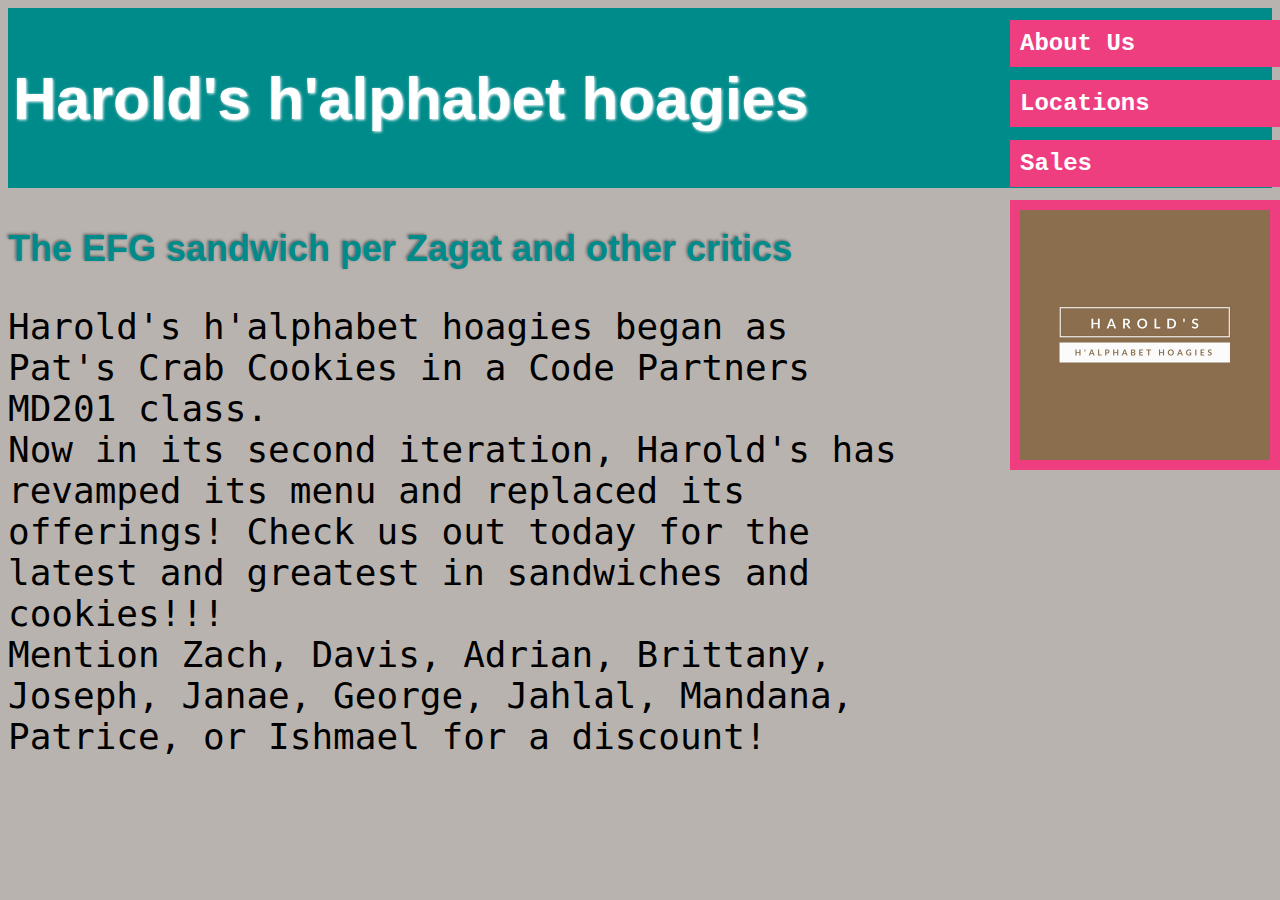
==== index.html @ b0459713 "Update all files to link to css and polish the language on each individual .html page (locations, in" ====
<html>
      <head>
            <title>Harold's h'alphabet hoagies: From the ABCs to the XYZs</title>
            <link href="main.css" type="text/css", rel="stylesheet" />
      </head>
      <body>
            <h2 class="aboutBanner"><a href="index.html">About Us</a></br></h2>
            <h2 class="locationBanner"><a href="locations.html">Locations</a></br></h2>
            <h2 class="salesBanner"><a href="sales.html">Sales</a></br></h2>
            <h2 class="logo"><img src="images/logo.jpg" alt="logo for harold's h'alphabet hoagies" width="250" height="250"></h2>

            <div id="page">
                    <h1 id="header">Harold's h'alphabet hoagies</h1>
                    <h3>The EFG sandwich per Zagat and other critics</h3> 
            </div>

            <p id="welcome">Harold's h'alphabet hoagies began as Pat's Crab Cookies in a Code Partners MD201 class. </br>Now in its second iteration, Harold's has revamped its menu and replaced its offerings! Check us out today for the latest and greatest in sandwiches and cookies!!! </br>Mention Zach, Davis, Adrian, Brittany, Joseph, Janae, George, Jahlal, Mandana, Patrice, or Ishmael for a discount!</p>

</html>
---- main.css ----
body {
    font-family: Arial;
    background-color: rgb(185,179,175);
  }


h1 { 
    font-family: Helvetica;
    font-size: 60px;
    text-shadow: 1px 1px 3px;
    color: rgb(255, 255, 255);
    background-color: DarkCyan;
    padding-top: 55.5px;
    padding-left: 5px;
    padding-bottom: 55.5px;
  }
  
h3 {
    font-family: Arial;
    color: DarkCyan;
    font-size: 36px;
    text-shadow: -1px -1px 3px #666666;
    
  }
  
h3#ABCs {
    color: red;
    background-color: rgb(255,255,255);
    padding-left: 5px;
    padding-top: 30px;
    padding-bottom: 30px;
    font-size: 28px;
  }
  
h2 {
    font-family: Courier;
    color: rgb(255,255,255);
    background-color: #ee3e80;
    padding: 10px
    
  }
  
p {
    font-family: monospace;
    font-size: 125%;
    
  }
  
.inputBoxes {
    border: 1px solid #665544;
    background-color: rgb(215,199,195); 
    padding: 15px;
  }
  
input.submit:hover {
    background-color: #665544;
  }
  
input.submit:active {
    background-color: chocolate;
  }
  
.storeFormClass {
    font-family: monospace; 
    font-weight: medium;
    font-style: oblique;
    font-size: 100%;
    border: 1px solid;
        
  }
  
salesTable {
    font-family: Arial;
    font-weight: bold;
    font-size: 95%
  }
  
table {
    width: 1000px;
  }
  
th, td {
    padding: 7px 10px 10px 10px;
  }
  
th {
    text-transform: uppercase;
    letter-spacing: 0.1em;
    font-size: 75%;
    border-bottom: 2px solid #111111;
    border-top: 1px solid #999;
    text-align: left;
  }
  
tr:hover {
    background-color: #c3e6e5;
  }

  #hoursRow {
    font-weight: bold;  
    font-size: 95%;   
  }

  h2.aboutBanner {
    position: fixed;
    top: 0px;
    right: 0px;
    width: 250px; 
}

h2.locationBanner {
    position: fixed;
    top: 60px;
    right: 0px;
    width: 250px; 
}

h2.salesBanner {
    position: fixed;
    top: 120px;
    right: 0px;
    width: 250px;    
}

h2.logo {
    position: fixed;
    top: 180px;
    right: 0px;
    width: 250px;
    height: 250px;
}

a {
    color: rgb(255, 255, 255);
    text-decoration: none;
}

p#welcome {
    width: 900px;
    font-size: 36px;
    font-weight: medium; 
}
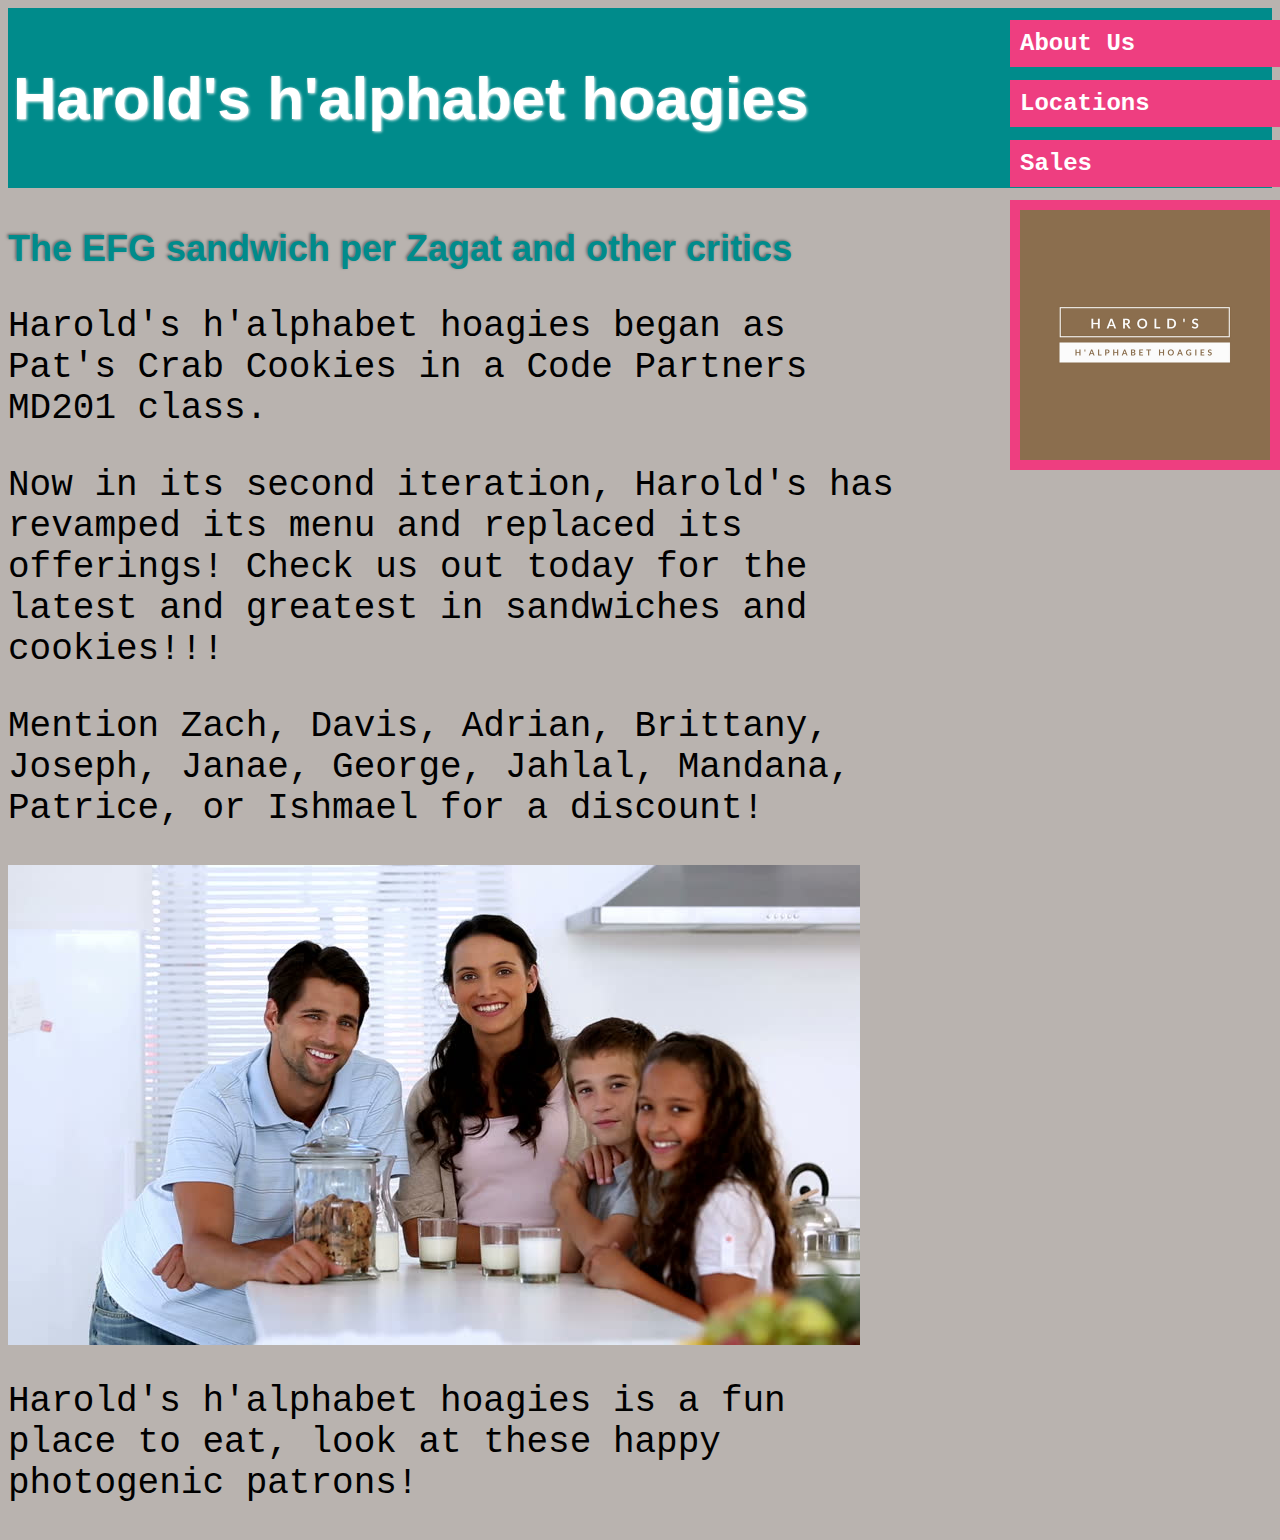
==== commit 0359833f: "updated readme.md file and other small edits to html (no JavaScript edits compared to remote origin " ====
--- a/index.html
+++ b/index.html
@@ -14,6 +14,11 @@
                     <h3>The EFG sandwich per Zagat and other critics</h3> 
             </div>
 
-            <p id="welcome">Harold's h'alphabet hoagies began as Pat's Crab Cookies in a Code Partners MD201 class. </br>Now in its second iteration, Harold's has revamped its menu and replaced its offerings! Check us out today for the latest and greatest in sandwiches and cookies!!! </br>Mention Zach, Davis, Adrian, Brittany, Joseph, Janae, George, Jahlal, Mandana, Patrice, or Ishmael for a discount!</p>
+            <p id="welcome">Harold's h'alphabet hoagies began as Pat's Crab Cookies in a Code Partners MD201 class. </br></p>
+            <p id="welcome">Now in its second iteration, Harold's has revamped its menu and replaced its offerings! Check us out today for the latest and greatest in sandwiches and cookies!!! </br></p>
+            <p id="welcome">Mention Zach, Davis, Adrian, Brittany, Joseph, Janae, George, Jahlal, Mandana, Patrice, or Ishmael for a discount!</br></p>
 
+            <img src="images/family.jpg" alt="not harold and his family">
+
+            <p id="welcome">Harold's h'alphabet hoagies is a fun place to eat, look at these happy photogenic patrons!</p>
 </html>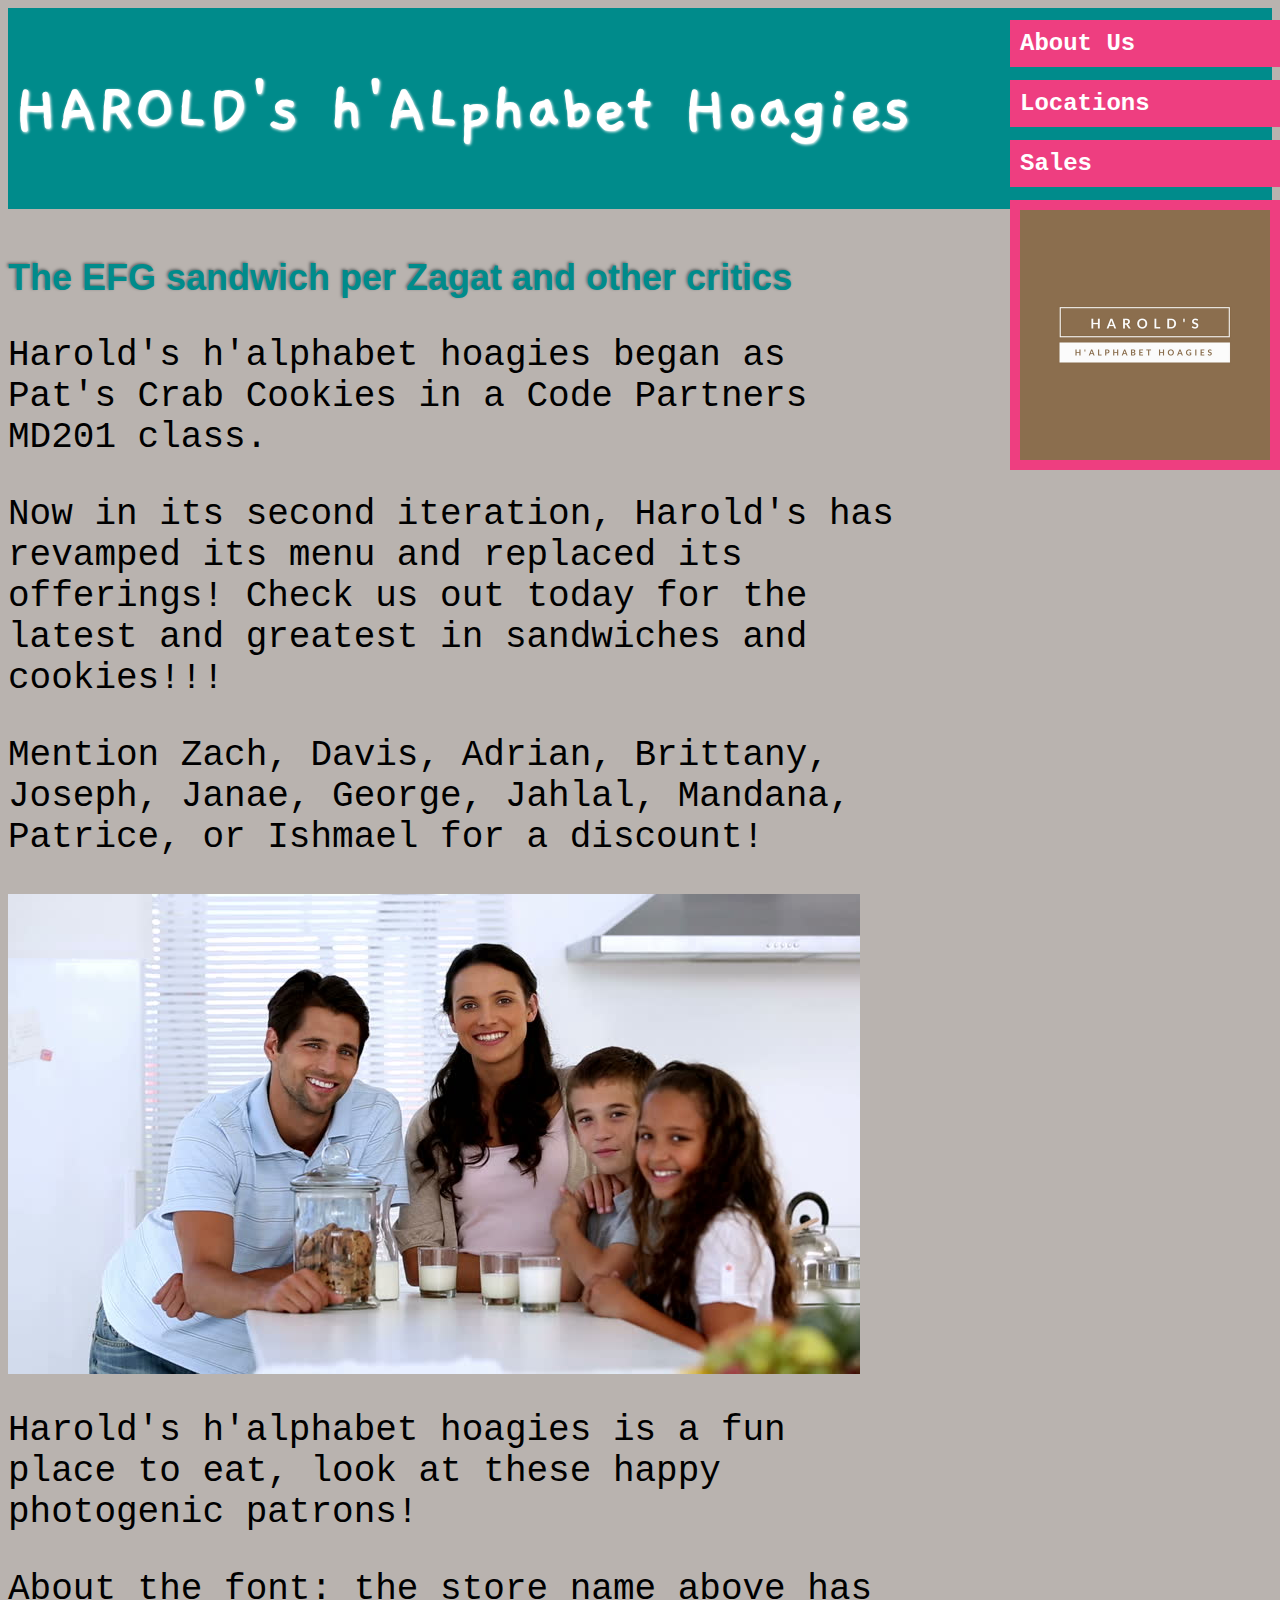
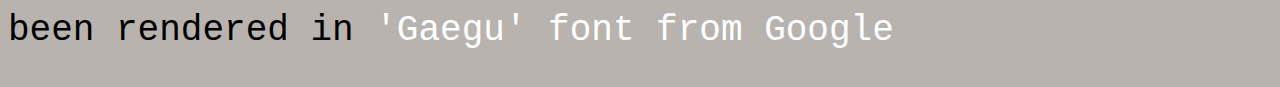
==== commit 73171740: "Revised all files with minor formatting changes, began making progress on the footer, and linked in " ====
--- a/index.html
+++ b/index.html
@@ -1,6 +1,7 @@
 <html>
       <head>
             <title>Harold's h'alphabet hoagies: From the ABCs to the XYZs</title>
+            <link href="https://fonts.googleapis.com/css?family=Gaegu" rel="stylesheet">
             <link href="main.css" type="text/css", rel="stylesheet" />
       </head>
       <body>
@@ -10,8 +11,8 @@
             <h2 class="logo"><img src="images/logo.jpg" alt="logo for harold's h'alphabet hoagies" width="250" height="250"></h2>
 
             <div id="page">
-                    <h1 id="header">Harold's h'alphabet hoagies</h1>
-                    <h3>The EFG sandwich per Zagat and other critics</h3> 
+                  <h1 id="header">HAROLD's h'ALphabet Hoagies</h1>
+                  <h3>The EFG sandwich per Zagat and other critics</h3> 
             </div>
 
             <p id="welcome">Harold's h'alphabet hoagies began as Pat's Crab Cookies in a Code Partners MD201 class. </br></p>
@@ -21,4 +22,6 @@
             <img src="images/family.jpg" alt="not harold and his family">
 
             <p id="welcome">Harold's h'alphabet hoagies is a fun place to eat, look at these happy photogenic patrons!</p>
+
+            <p id="welcome">About the font: the store name above has been rendered in <a href="https://fonts.google.com/specimen/Gaegu?selection.family=Gaegu">'Gaegu' font from Google</a></a></p>
 </html>--- a/main.css
+++ b/main.css
@@ -5,8 +5,8 @@
 
 
 h1 { 
-    font-family: Helvetica;
-    font-size: 60px;
+    font-family: 'Gaegu', Helvetica;
+    font-size: 72px;
     text-shadow: 1px 1px 3px;
     color: rgb(255, 255, 255);
     background-color: DarkCyan;
@@ -100,6 +100,11 @@
     font-weight: bold;  
     font-size: 95%;   
   }
+  
+  #footerRow {
+    font-weight: bold;  
+    font-size: 95%;   
+  }
 
   h2.aboutBanner {
     position: fixed;
